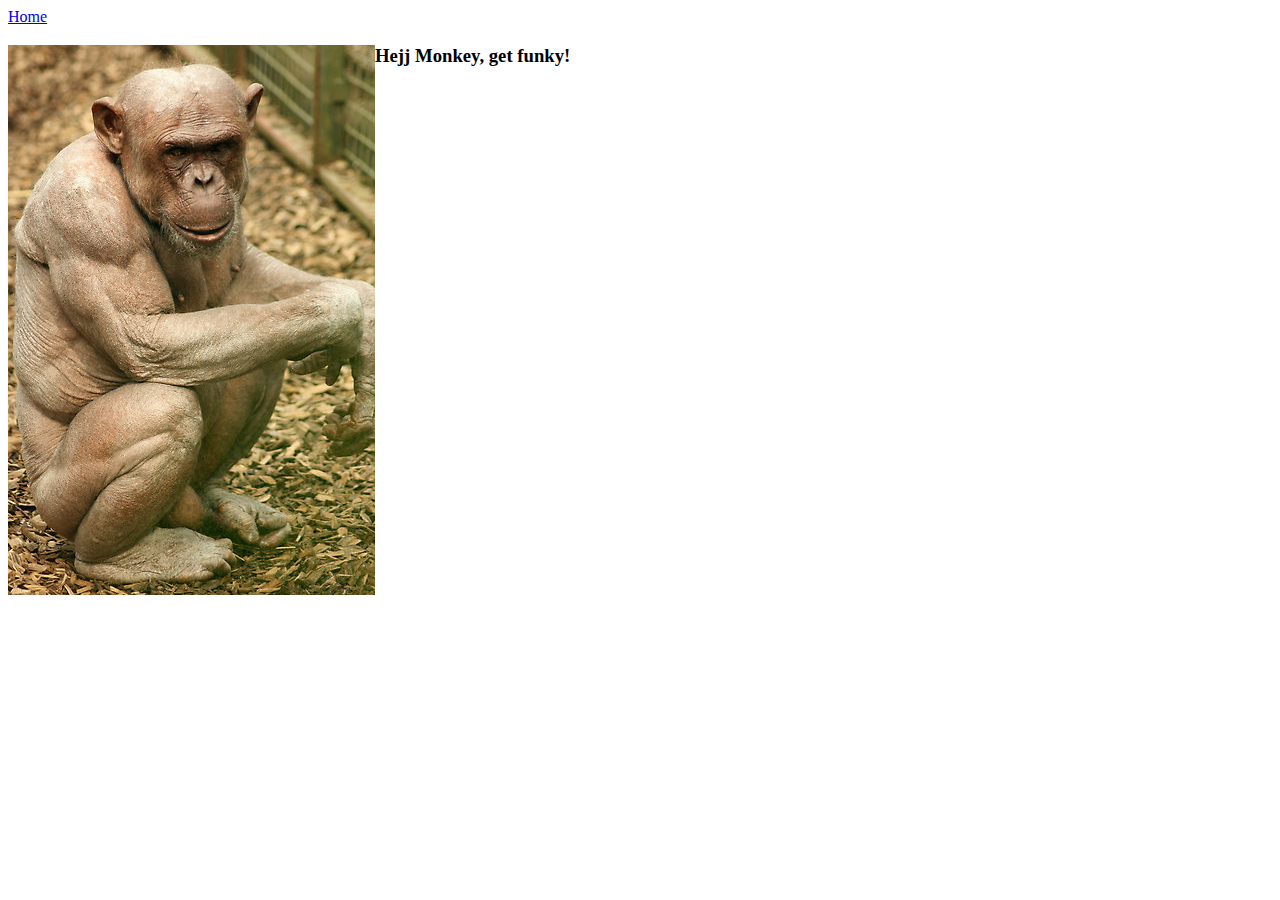
==== index.html @ 63581688 "some chenges" ====
<!DOCTYPE html>
<html lang="en">
<head>
    <meta charset="UTF-8">
    <title>My Site</title>
</head>
<body>
    <header>
        <nav>
        <a href="index.html">Home</a>
        </nav>
    </header>
    <div class="content">
    <img id="profile" src="image\en.jpg">
        <h3>Hejj Monkey, get funky!</h3>
    </div>
    <style>
        #profile{
            float: left;
        }
    </style>
</body>
</html>
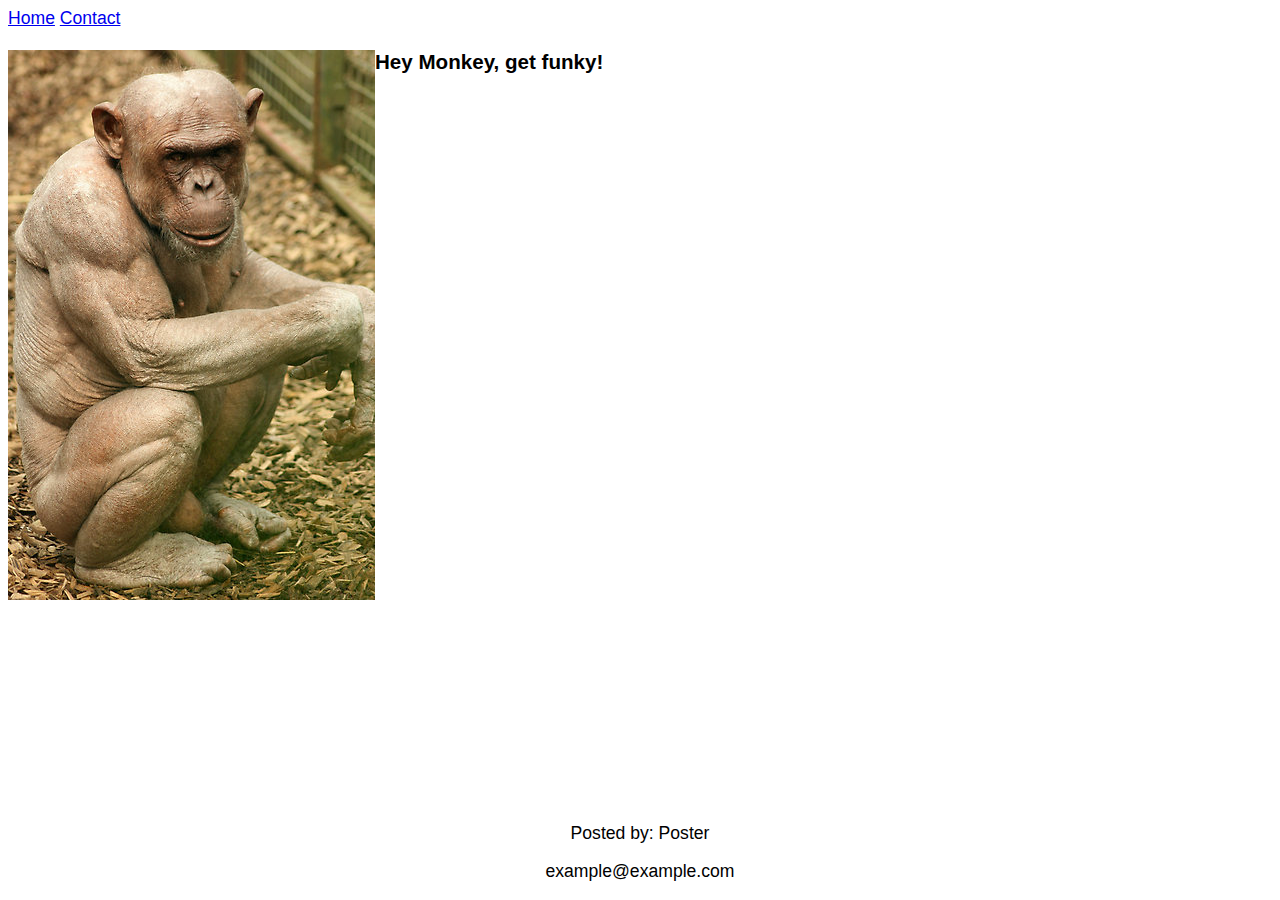
==== commit 3fa01aaf: "added contact page" ====
--- a/index.html
+++ b/index.html
@@ -3,21 +3,22 @@
 <head>
     <meta charset="UTF-8">
     <title>My Site</title>
+    <link rel="stylesheet" href="css\Style.css">
 </head>
 <body>
     <header>
         <nav>
-        <a href="index.html">Home</a>
+            <a href="index.html">Home</a>
+            <a href="contact.html">Contact</a>
         </nav>
     </header>
     <div class="content">
     <img id="profile" src="image\en.jpg">
-        <h3>Hejj Monkey, get funky!</h3>
+        <h3>Hey Monkey, get funky!</h3>
     </div>
-    <style>
-        #profile{
-            float: left;
-        }
-    </style>
+    <footer>
+        <p>Posted by: Poster</p>
+        <p>example@example.com</p>
+    </footer>
 </body>
 </html>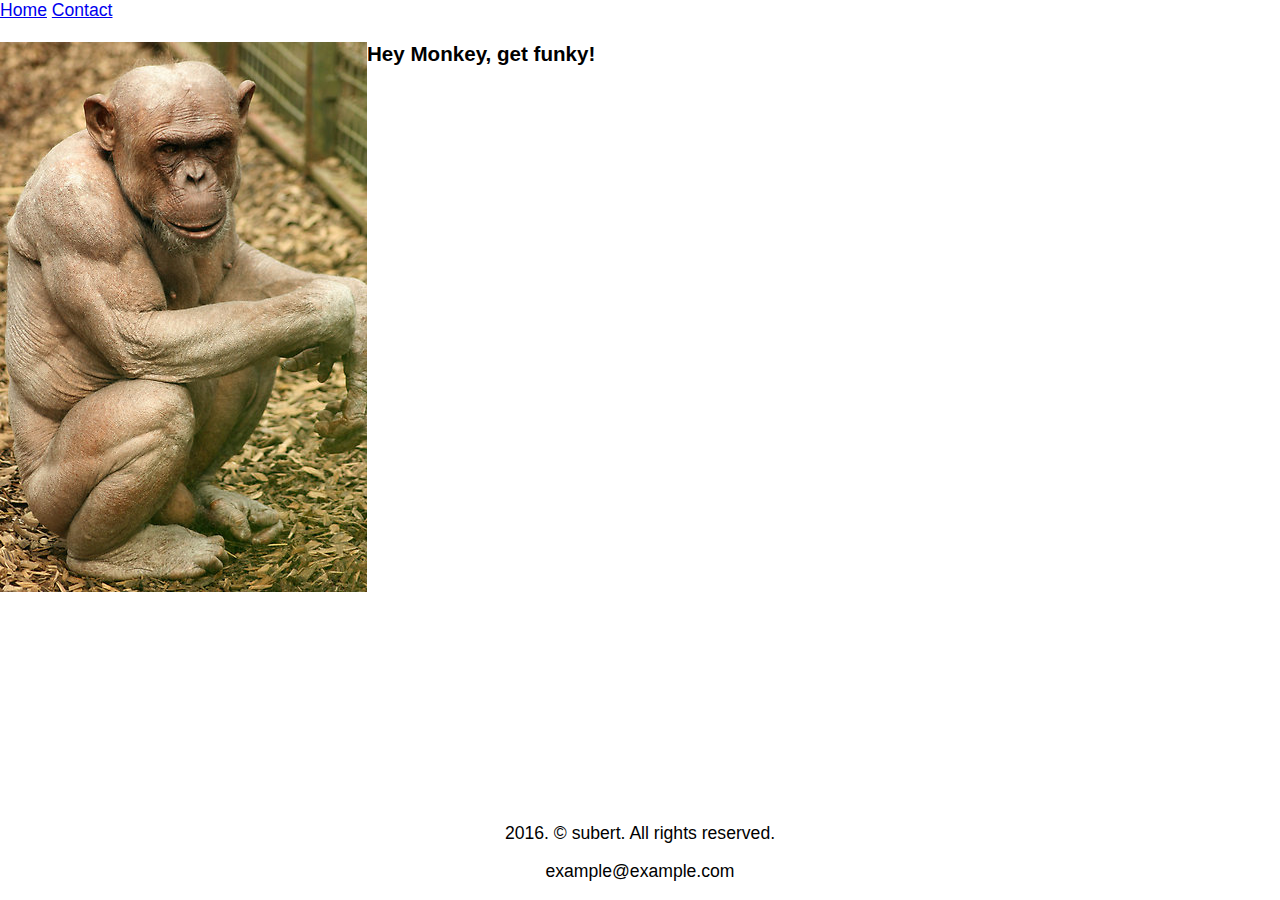
==== commit 0d08ee51: "message validation works" ====
--- a/index.html
+++ b/index.html
@@ -17,7 +17,7 @@
         <h3>Hey Monkey, get funky!</h3>
     </div>
     <footer>
-        <p>Posted by: Poster</p>
+        <p>2016. &copy subert. All rights reserved.</p>
         <p>example@example.com</p>
     </footer>
 </body>
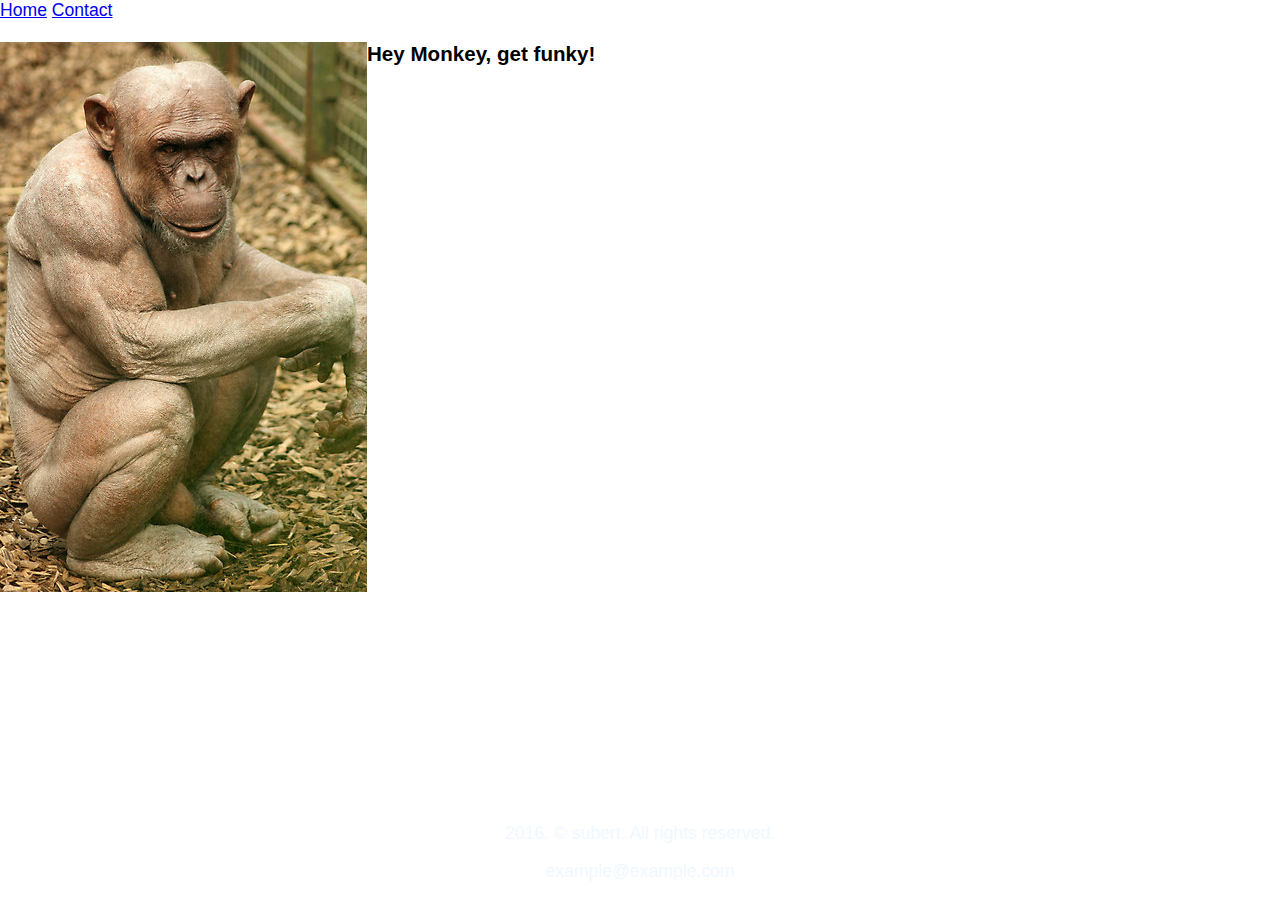
==== commit 6fe949f7: "bugfix" ====
--- a/index.html
+++ b/index.html
@@ -5,7 +5,8 @@
     <title>My Site</title>
     <link rel="stylesheet" href="css\Style.css">
 </head>
-<body>
+<body background="image\forest.jpg">
+
     <header>
         <nav>
             <a href="index.html">Home</a>
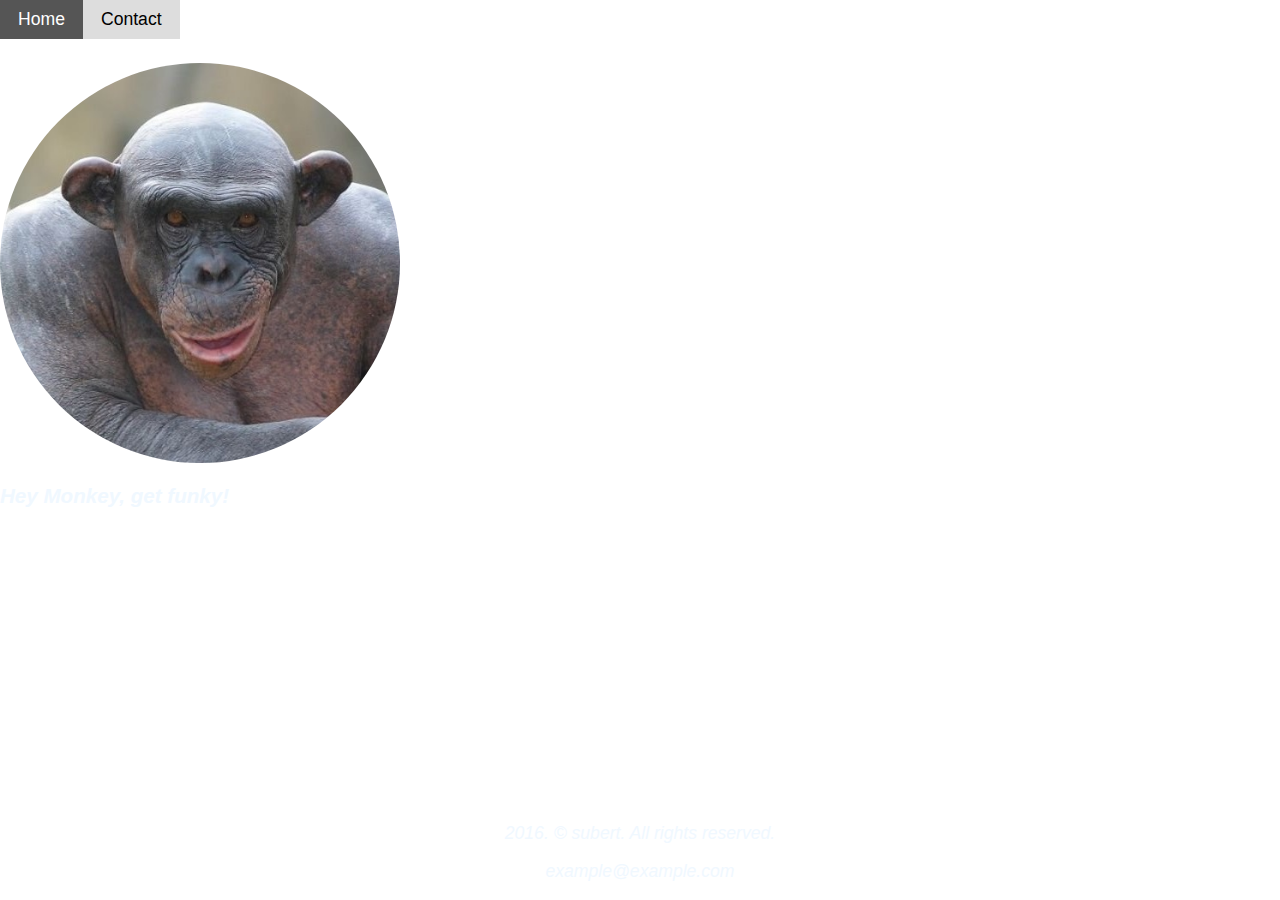
==== commit b23a2e2a: "some css changes" ====
--- a/index.html
+++ b/index.html
@@ -6,15 +6,21 @@
     <link rel="stylesheet" href="css\Style.css">
 </head>
 <body background="image\forest.jpg">
-
     <header>
         <nav>
-            <a href="index.html">Home</a>
-            <a href="contact.html">Contact</a>
+            <ul>
+                <li><a href="index.html">Home</a></li>
+                <li><a href="contact.html">Contact</a></li><br>
+            </ul>
         </nav>
     </header>
-    <div class="content">
-    <img id="profile" src="image\en.jpg">
+    <br>
+    <br>
+    <br>
+    <div class="imageContent">
+        <img id="profile" src="image\en.jpg">
+    </div>
+    <div class = "textContent">
         <h3>Hey Monkey, get funky!</h3>
     </div>
     <footer>
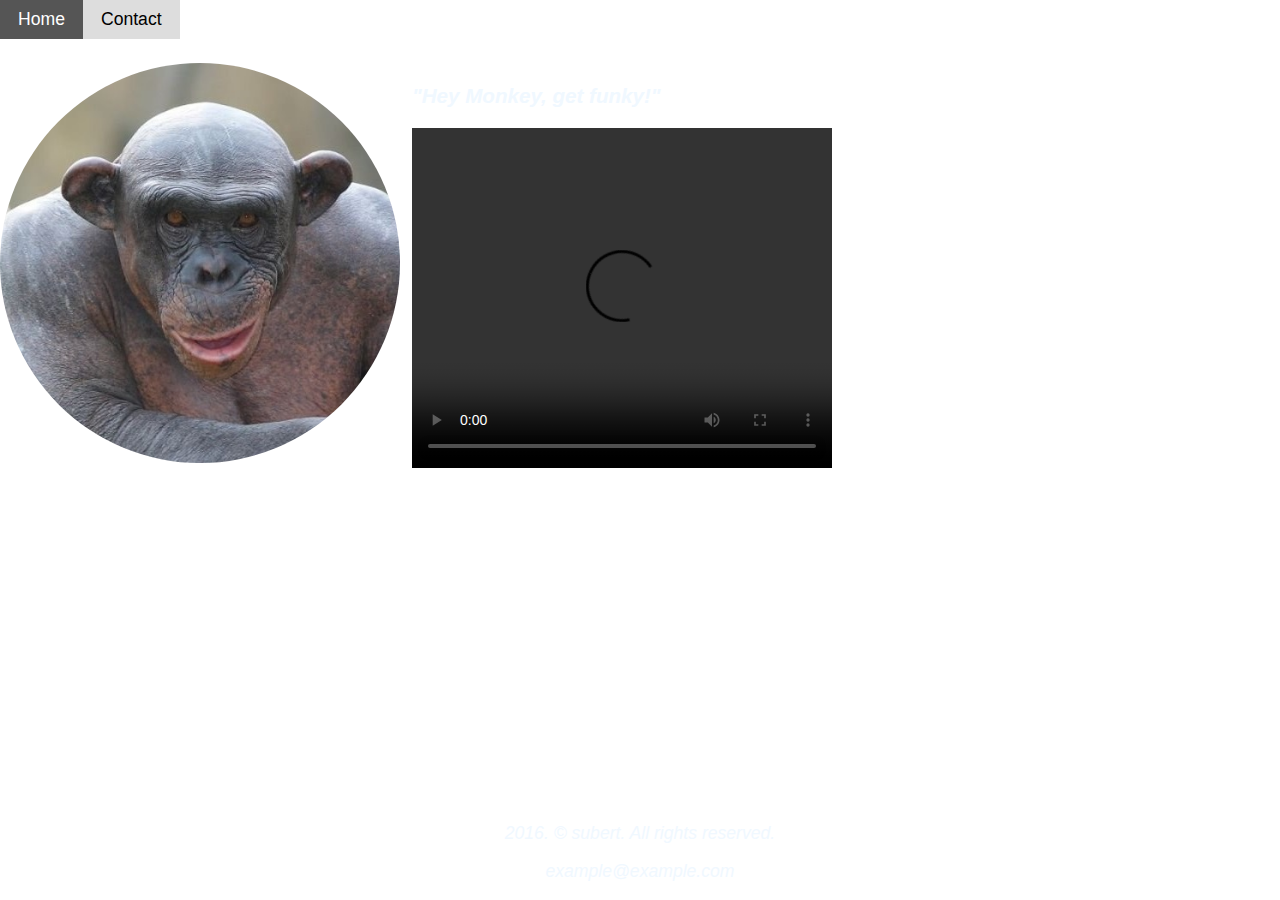
==== commit 038cc791: "some css changes" ====
--- a/index.html
+++ b/index.html
@@ -17,12 +17,17 @@
     <br>
     <br>
     <br>
+    <div class = "textContent">
+        <h3>"Hey Monkey, get funky!"</h3>
+        <video id="video" width="420" height="340" controls>
+            <source src="image\video.mp4" type="video/mp4">
+        </video>
+    </div>
     <div class="imageContent">
         <img id="profile" src="image\en.jpg">
+
     </div>
-    <div class = "textContent">
-        <h3>Hey Monkey, get funky!</h3>
-    </div>
+
     <footer>
         <p>2016. &copy subert. All rights reserved.</p>
         <p>example@example.com</p>
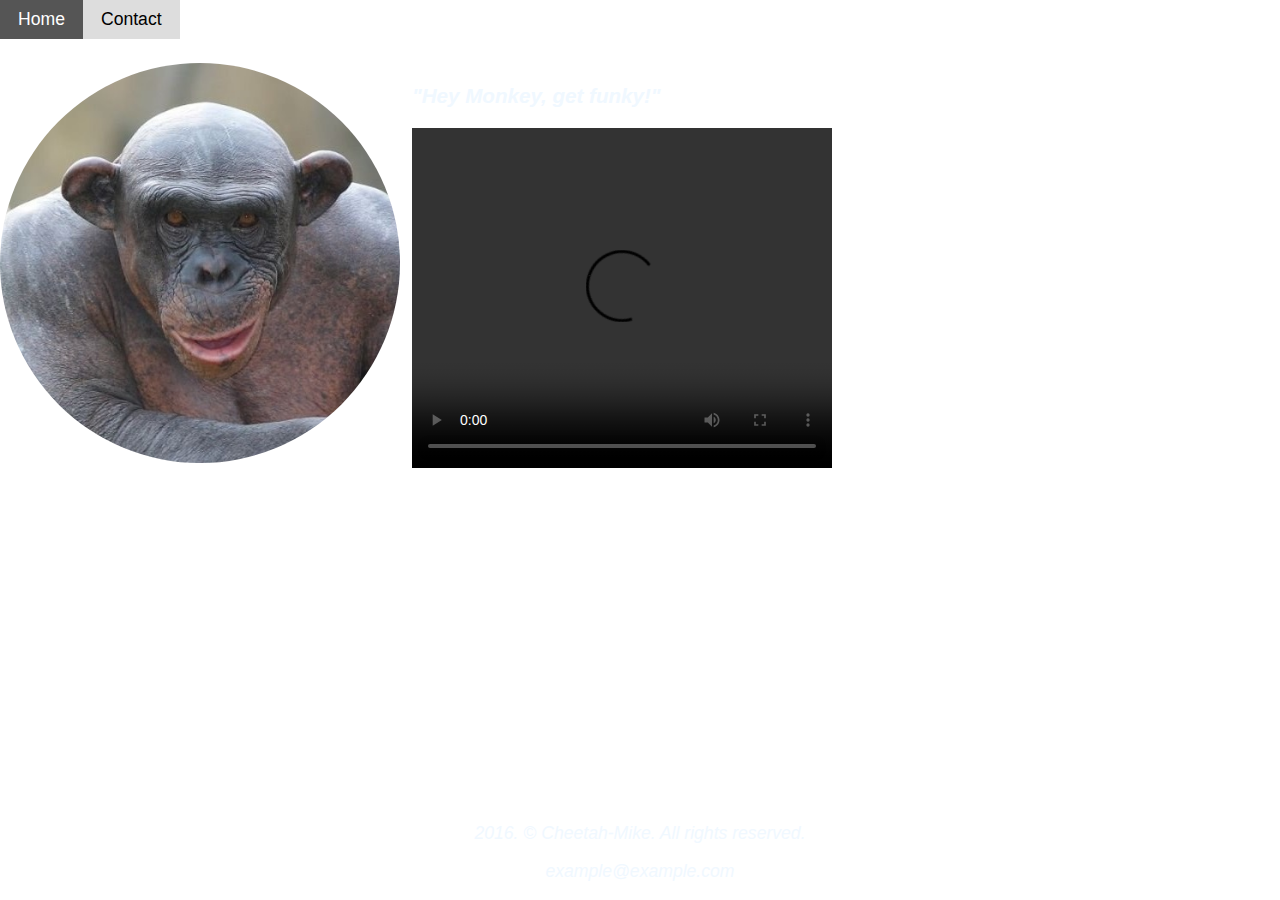
==== commit 2b36bd03: "sending email solved but does not work :(" ====
--- a/index.html
+++ b/index.html
@@ -29,7 +29,7 @@
     </div>
 
     <footer>
-        <p>2016. &copy subert. All rights reserved.</p>
+        <p>2016. &copy Cheetah-Mike. All rights reserved.</p>
         <p>example@example.com</p>
     </footer>
 </body>
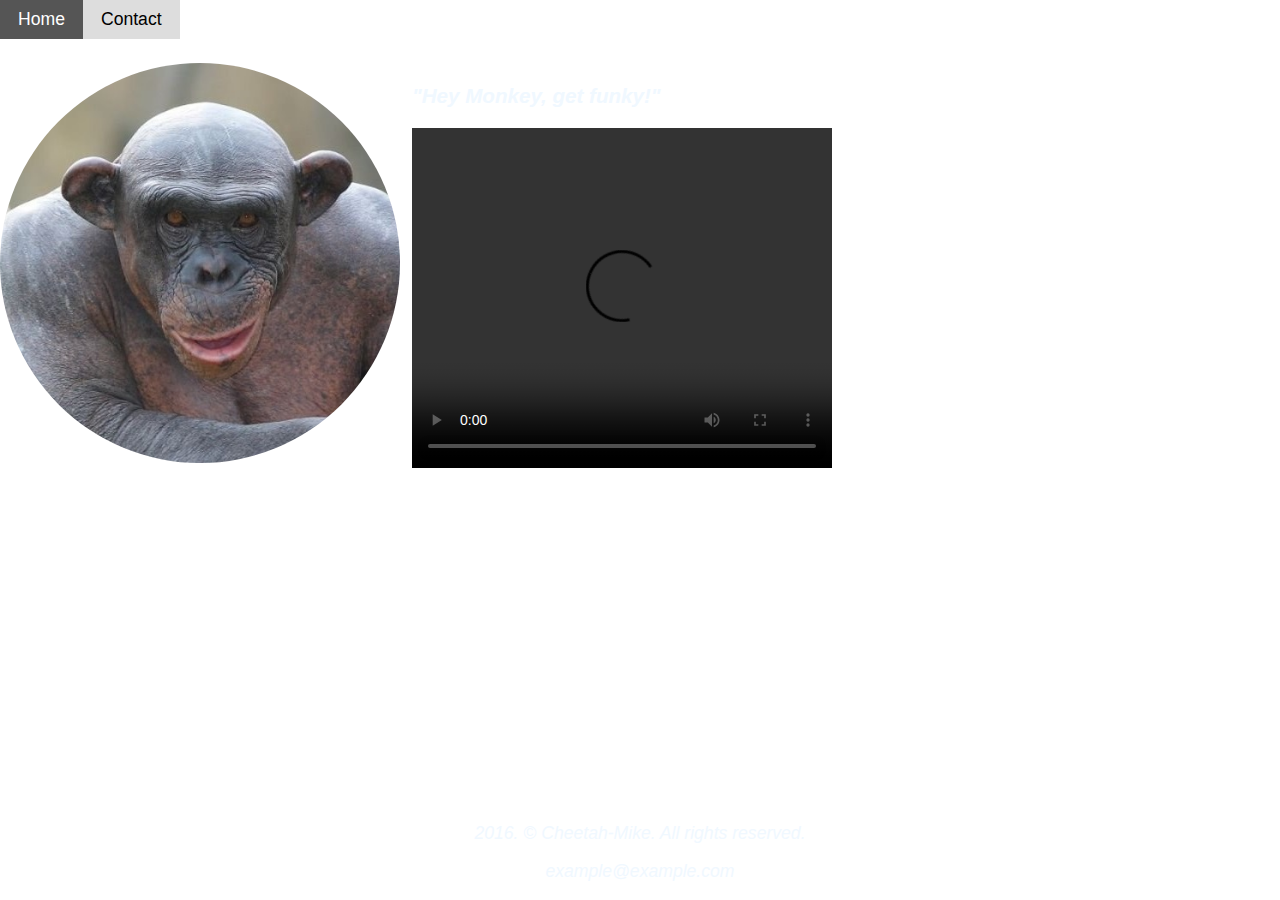
==== commit 90207279: "bugfix" ====
--- a/index.html
+++ b/index.html
@@ -9,7 +9,7 @@
     <header>
         <nav>
             <ul>
-                <li><a href="index.html">Home</a></li>
+                <li><a href="index.html" class="active">Home</a></li>
                 <li><a href="contact.html">Contact</a></li><br>
             </ul>
         </nav>
